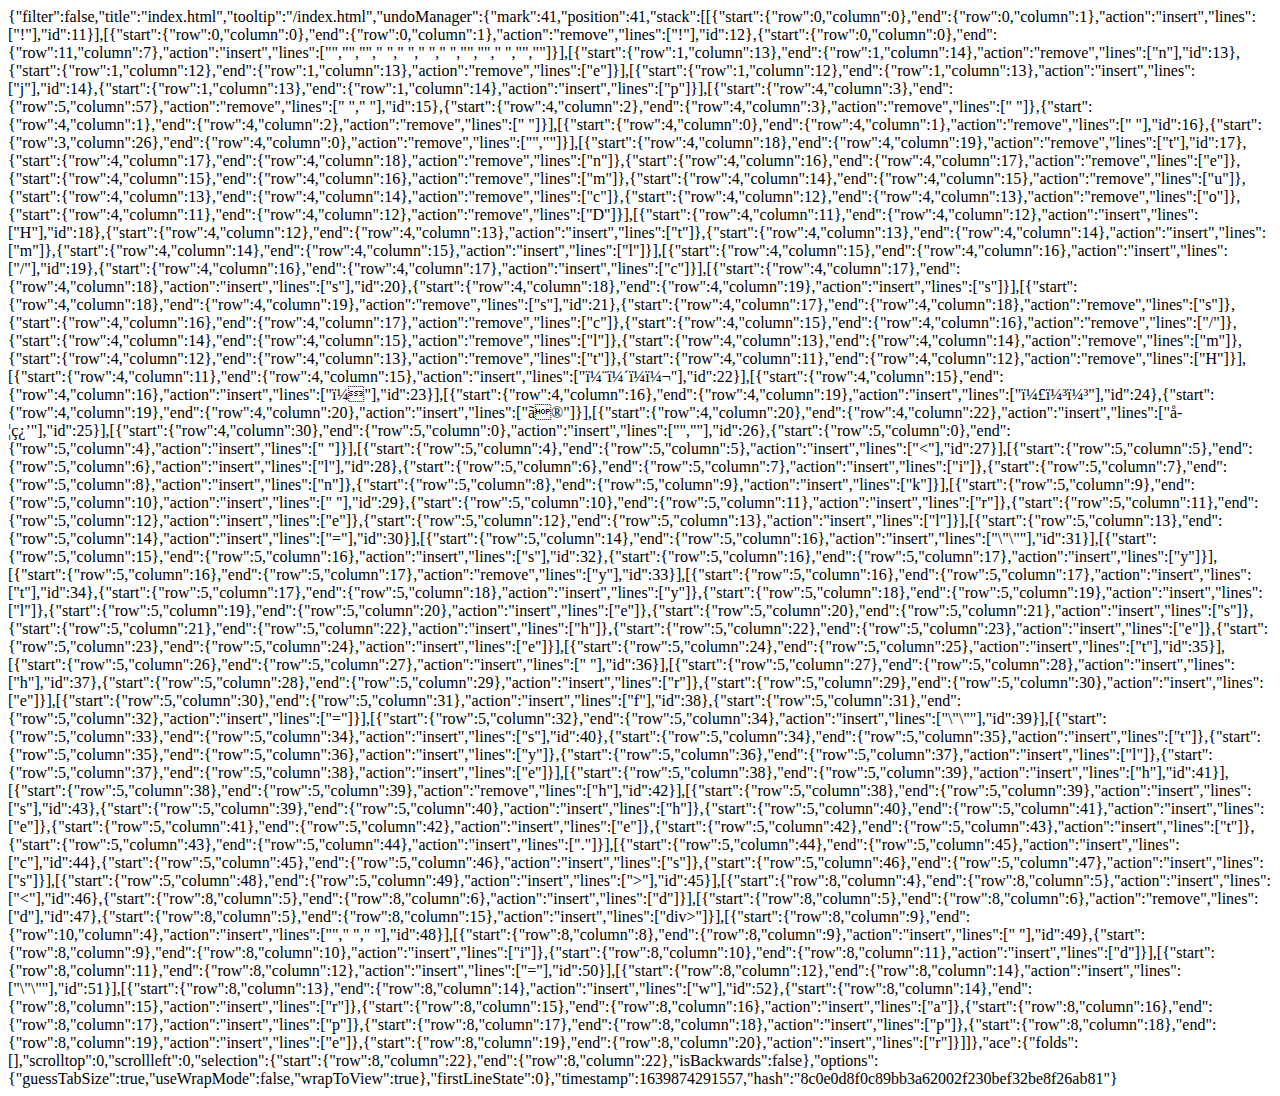
==== .c9/metadata/environment/index.html @ 142b13e5 "first commit" ====
{"filter":false,"title":"index.html","tooltip":"/index.html","undoManager":{"mark":41,"position":41,"stack":[[{"start":{"row":0,"column":0},"end":{"row":0,"column":1},"action":"insert","lines":["!"],"id":11}],[{"start":{"row":0,"column":0},"end":{"row":0,"column":1},"action":"remove","lines":["!"],"id":12},{"start":{"row":0,"column":0},"end":{"row":11,"column":7},"action":"insert","lines":["<!DOCTYPE html>","<html lang=\"en\">","<head>","    <meta charset=\"UTF-8\">","    <meta name=\"viewport\" content=\"width=device-width, initial-scale=1.0\">","    <meta http-equiv=\"X-UA-Compatible\" content=\"ie=edge\">","    <title>Document</title>","</head>","<body>","    ","</body>","</html>"]}],[{"start":{"row":1,"column":13},"end":{"row":1,"column":14},"action":"remove","lines":["n"],"id":13},{"start":{"row":1,"column":12},"end":{"row":1,"column":13},"action":"remove","lines":["e"]}],[{"start":{"row":1,"column":12},"end":{"row":1,"column":13},"action":"insert","lines":["j"],"id":14},{"start":{"row":1,"column":13},"end":{"row":1,"column":14},"action":"insert","lines":["p"]}],[{"start":{"row":4,"column":3},"end":{"row":5,"column":57},"action":"remove","lines":[" <meta name=\"viewport\" content=\"width=device-width, initial-scale=1.0\">","    <meta http-equiv=\"X-UA-Compatible\" content=\"ie=edge\">"],"id":15},{"start":{"row":4,"column":2},"end":{"row":4,"column":3},"action":"remove","lines":[" "]},{"start":{"row":4,"column":1},"end":{"row":4,"column":2},"action":"remove","lines":[" "]}],[{"start":{"row":4,"column":0},"end":{"row":4,"column":1},"action":"remove","lines":[" "],"id":16},{"start":{"row":3,"column":26},"end":{"row":4,"column":0},"action":"remove","lines":["",""]}],[{"start":{"row":4,"column":18},"end":{"row":4,"column":19},"action":"remove","lines":["t"],"id":17},{"start":{"row":4,"column":17},"end":{"row":4,"column":18},"action":"remove","lines":["n"]},{"start":{"row":4,"column":16},"end":{"row":4,"column":17},"action":"remove","lines":["e"]},{"start":{"row":4,"column":15},"end":{"row":4,"column":16},"action":"remove","lines":["m"]},{"start":{"row":4,"column":14},"end":{"row":4,"column":15},"action":"remove","lines":["u"]},{"start":{"row":4,"column":13},"end":{"row":4,"column":14},"action":"remove","lines":["c"]},{"start":{"row":4,"column":12},"end":{"row":4,"column":13},"action":"remove","lines":["o"]},{"start":{"row":4,"column":11},"end":{"row":4,"column":12},"action":"remove","lines":["D"]}],[{"start":{"row":4,"column":11},"end":{"row":4,"column":12},"action":"insert","lines":["H"],"id":18},{"start":{"row":4,"column":12},"end":{"row":4,"column":13},"action":"insert","lines":["t"]},{"start":{"row":4,"column":13},"end":{"row":4,"column":14},"action":"insert","lines":["m"]},{"start":{"row":4,"column":14},"end":{"row":4,"column":15},"action":"insert","lines":["l"]}],[{"start":{"row":4,"column":15},"end":{"row":4,"column":16},"action":"insert","lines":["/"],"id":19},{"start":{"row":4,"column":16},"end":{"row":4,"column":17},"action":"insert","lines":["c"]}],[{"start":{"row":4,"column":17},"end":{"row":4,"column":18},"action":"insert","lines":["s"],"id":20},{"start":{"row":4,"column":18},"end":{"row":4,"column":19},"action":"insert","lines":["s"]}],[{"start":{"row":4,"column":18},"end":{"row":4,"column":19},"action":"remove","lines":["s"],"id":21},{"start":{"row":4,"column":17},"end":{"row":4,"column":18},"action":"remove","lines":["s"]},{"start":{"row":4,"column":16},"end":{"row":4,"column":17},"action":"remove","lines":["c"]},{"start":{"row":4,"column":15},"end":{"row":4,"column":16},"action":"remove","lines":["/"]},{"start":{"row":4,"column":14},"end":{"row":4,"column":15},"action":"remove","lines":["l"]},{"start":{"row":4,"column":13},"end":{"row":4,"column":14},"action":"remove","lines":["m"]},{"start":{"row":4,"column":12},"end":{"row":4,"column":13},"action":"remove","lines":["t"]},{"start":{"row":4,"column":11},"end":{"row":4,"column":12},"action":"remove","lines":["H"]}],[{"start":{"row":4,"column":11},"end":{"row":4,"column":15},"action":"insert","lines":["ＨＴＭＬ"],"id":22}],[{"start":{"row":4,"column":15},"end":{"row":4,"column":16},"action":"insert","lines":["／"],"id":23}],[{"start":{"row":4,"column":16},"end":{"row":4,"column":19},"action":"insert","lines":["ＣＳＳ"],"id":24},{"start":{"row":4,"column":19},"end":{"row":4,"column":20},"action":"insert","lines":["の"]}],[{"start":{"row":4,"column":20},"end":{"row":4,"column":22},"action":"insert","lines":["学習"],"id":25}],[{"start":{"row":4,"column":30},"end":{"row":5,"column":0},"action":"insert","lines":["",""],"id":26},{"start":{"row":5,"column":0},"end":{"row":5,"column":4},"action":"insert","lines":["    "]}],[{"start":{"row":5,"column":4},"end":{"row":5,"column":5},"action":"insert","lines":["<"],"id":27}],[{"start":{"row":5,"column":5},"end":{"row":5,"column":6},"action":"insert","lines":["l"],"id":28},{"start":{"row":5,"column":6},"end":{"row":5,"column":7},"action":"insert","lines":["i"]},{"start":{"row":5,"column":7},"end":{"row":5,"column":8},"action":"insert","lines":["n"]},{"start":{"row":5,"column":8},"end":{"row":5,"column":9},"action":"insert","lines":["k"]}],[{"start":{"row":5,"column":9},"end":{"row":5,"column":10},"action":"insert","lines":[" "],"id":29},{"start":{"row":5,"column":10},"end":{"row":5,"column":11},"action":"insert","lines":["r"]},{"start":{"row":5,"column":11},"end":{"row":5,"column":12},"action":"insert","lines":["e"]},{"start":{"row":5,"column":12},"end":{"row":5,"column":13},"action":"insert","lines":["l"]}],[{"start":{"row":5,"column":13},"end":{"row":5,"column":14},"action":"insert","lines":["="],"id":30}],[{"start":{"row":5,"column":14},"end":{"row":5,"column":16},"action":"insert","lines":["\"\""],"id":31}],[{"start":{"row":5,"column":15},"end":{"row":5,"column":16},"action":"insert","lines":["s"],"id":32},{"start":{"row":5,"column":16},"end":{"row":5,"column":17},"action":"insert","lines":["y"]}],[{"start":{"row":5,"column":16},"end":{"row":5,"column":17},"action":"remove","lines":["y"],"id":33}],[{"start":{"row":5,"column":16},"end":{"row":5,"column":17},"action":"insert","lines":["t"],"id":34},{"start":{"row":5,"column":17},"end":{"row":5,"column":18},"action":"insert","lines":["y"]},{"start":{"row":5,"column":18},"end":{"row":5,"column":19},"action":"insert","lines":["l"]},{"start":{"row":5,"column":19},"end":{"row":5,"column":20},"action":"insert","lines":["e"]},{"start":{"row":5,"column":20},"end":{"row":5,"column":21},"action":"insert","lines":["s"]},{"start":{"row":5,"column":21},"end":{"row":5,"column":22},"action":"insert","lines":["h"]},{"start":{"row":5,"column":22},"end":{"row":5,"column":23},"action":"insert","lines":["e"]},{"start":{"row":5,"column":23},"end":{"row":5,"column":24},"action":"insert","lines":["e"]}],[{"start":{"row":5,"column":24},"end":{"row":5,"column":25},"action":"insert","lines":["t"],"id":35}],[{"start":{"row":5,"column":26},"end":{"row":5,"column":27},"action":"insert","lines":[" "],"id":36}],[{"start":{"row":5,"column":27},"end":{"row":5,"column":28},"action":"insert","lines":["h"],"id":37},{"start":{"row":5,"column":28},"end":{"row":5,"column":29},"action":"insert","lines":["r"]},{"start":{"row":5,"column":29},"end":{"row":5,"column":30},"action":"insert","lines":["e"]}],[{"start":{"row":5,"column":30},"end":{"row":5,"column":31},"action":"insert","lines":["f"],"id":38},{"start":{"row":5,"column":31},"end":{"row":5,"column":32},"action":"insert","lines":["="]}],[{"start":{"row":5,"column":32},"end":{"row":5,"column":34},"action":"insert","lines":["\"\""],"id":39}],[{"start":{"row":5,"column":33},"end":{"row":5,"column":34},"action":"insert","lines":["s"],"id":40},{"start":{"row":5,"column":34},"end":{"row":5,"column":35},"action":"insert","lines":["t"]},{"start":{"row":5,"column":35},"end":{"row":5,"column":36},"action":"insert","lines":["y"]},{"start":{"row":5,"column":36},"end":{"row":5,"column":37},"action":"insert","lines":["l"]},{"start":{"row":5,"column":37},"end":{"row":5,"column":38},"action":"insert","lines":["e"]}],[{"start":{"row":5,"column":38},"end":{"row":5,"column":39},"action":"insert","lines":["h"],"id":41}],[{"start":{"row":5,"column":38},"end":{"row":5,"column":39},"action":"remove","lines":["h"],"id":42}],[{"start":{"row":5,"column":38},"end":{"row":5,"column":39},"action":"insert","lines":["s"],"id":43},{"start":{"row":5,"column":39},"end":{"row":5,"column":40},"action":"insert","lines":["h"]},{"start":{"row":5,"column":40},"end":{"row":5,"column":41},"action":"insert","lines":["e"]},{"start":{"row":5,"column":41},"end":{"row":5,"column":42},"action":"insert","lines":["e"]},{"start":{"row":5,"column":42},"end":{"row":5,"column":43},"action":"insert","lines":["t"]},{"start":{"row":5,"column":43},"end":{"row":5,"column":44},"action":"insert","lines":["."]}],[{"start":{"row":5,"column":44},"end":{"row":5,"column":45},"action":"insert","lines":["c"],"id":44},{"start":{"row":5,"column":45},"end":{"row":5,"column":46},"action":"insert","lines":["s"]},{"start":{"row":5,"column":46},"end":{"row":5,"column":47},"action":"insert","lines":["s"]}],[{"start":{"row":5,"column":48},"end":{"row":5,"column":49},"action":"insert","lines":[">"],"id":45}],[{"start":{"row":8,"column":4},"end":{"row":8,"column":5},"action":"insert","lines":["<"],"id":46},{"start":{"row":8,"column":5},"end":{"row":8,"column":6},"action":"insert","lines":["d"]}],[{"start":{"row":8,"column":5},"end":{"row":8,"column":6},"action":"remove","lines":["d"],"id":47},{"start":{"row":8,"column":5},"end":{"row":8,"column":15},"action":"insert","lines":["div></div>"]}],[{"start":{"row":8,"column":9},"end":{"row":10,"column":4},"action":"insert","lines":["","        ","    "],"id":48}],[{"start":{"row":8,"column":8},"end":{"row":8,"column":9},"action":"insert","lines":[" "],"id":49},{"start":{"row":8,"column":9},"end":{"row":8,"column":10},"action":"insert","lines":["i"]},{"start":{"row":8,"column":10},"end":{"row":8,"column":11},"action":"insert","lines":["d"]}],[{"start":{"row":8,"column":11},"end":{"row":8,"column":12},"action":"insert","lines":["="],"id":50}],[{"start":{"row":8,"column":12},"end":{"row":8,"column":14},"action":"insert","lines":["\"\""],"id":51}],[{"start":{"row":8,"column":13},"end":{"row":8,"column":14},"action":"insert","lines":["w"],"id":52},{"start":{"row":8,"column":14},"end":{"row":8,"column":15},"action":"insert","lines":["r"]},{"start":{"row":8,"column":15},"end":{"row":8,"column":16},"action":"insert","lines":["a"]},{"start":{"row":8,"column":16},"end":{"row":8,"column":17},"action":"insert","lines":["p"]},{"start":{"row":8,"column":17},"end":{"row":8,"column":18},"action":"insert","lines":["p"]},{"start":{"row":8,"column":18},"end":{"row":8,"column":19},"action":"insert","lines":["e"]},{"start":{"row":8,"column":19},"end":{"row":8,"column":20},"action":"insert","lines":["r"]}]]},"ace":{"folds":[],"scrolltop":0,"scrollleft":0,"selection":{"start":{"row":8,"column":22},"end":{"row":8,"column":22},"isBackwards":false},"options":{"guessTabSize":true,"useWrapMode":false,"wrapToView":true},"firstLineState":0},"timestamp":1639874291557,"hash":"8c0e0d8f0c89bb3a62002f230bef32be8f26ab81"}
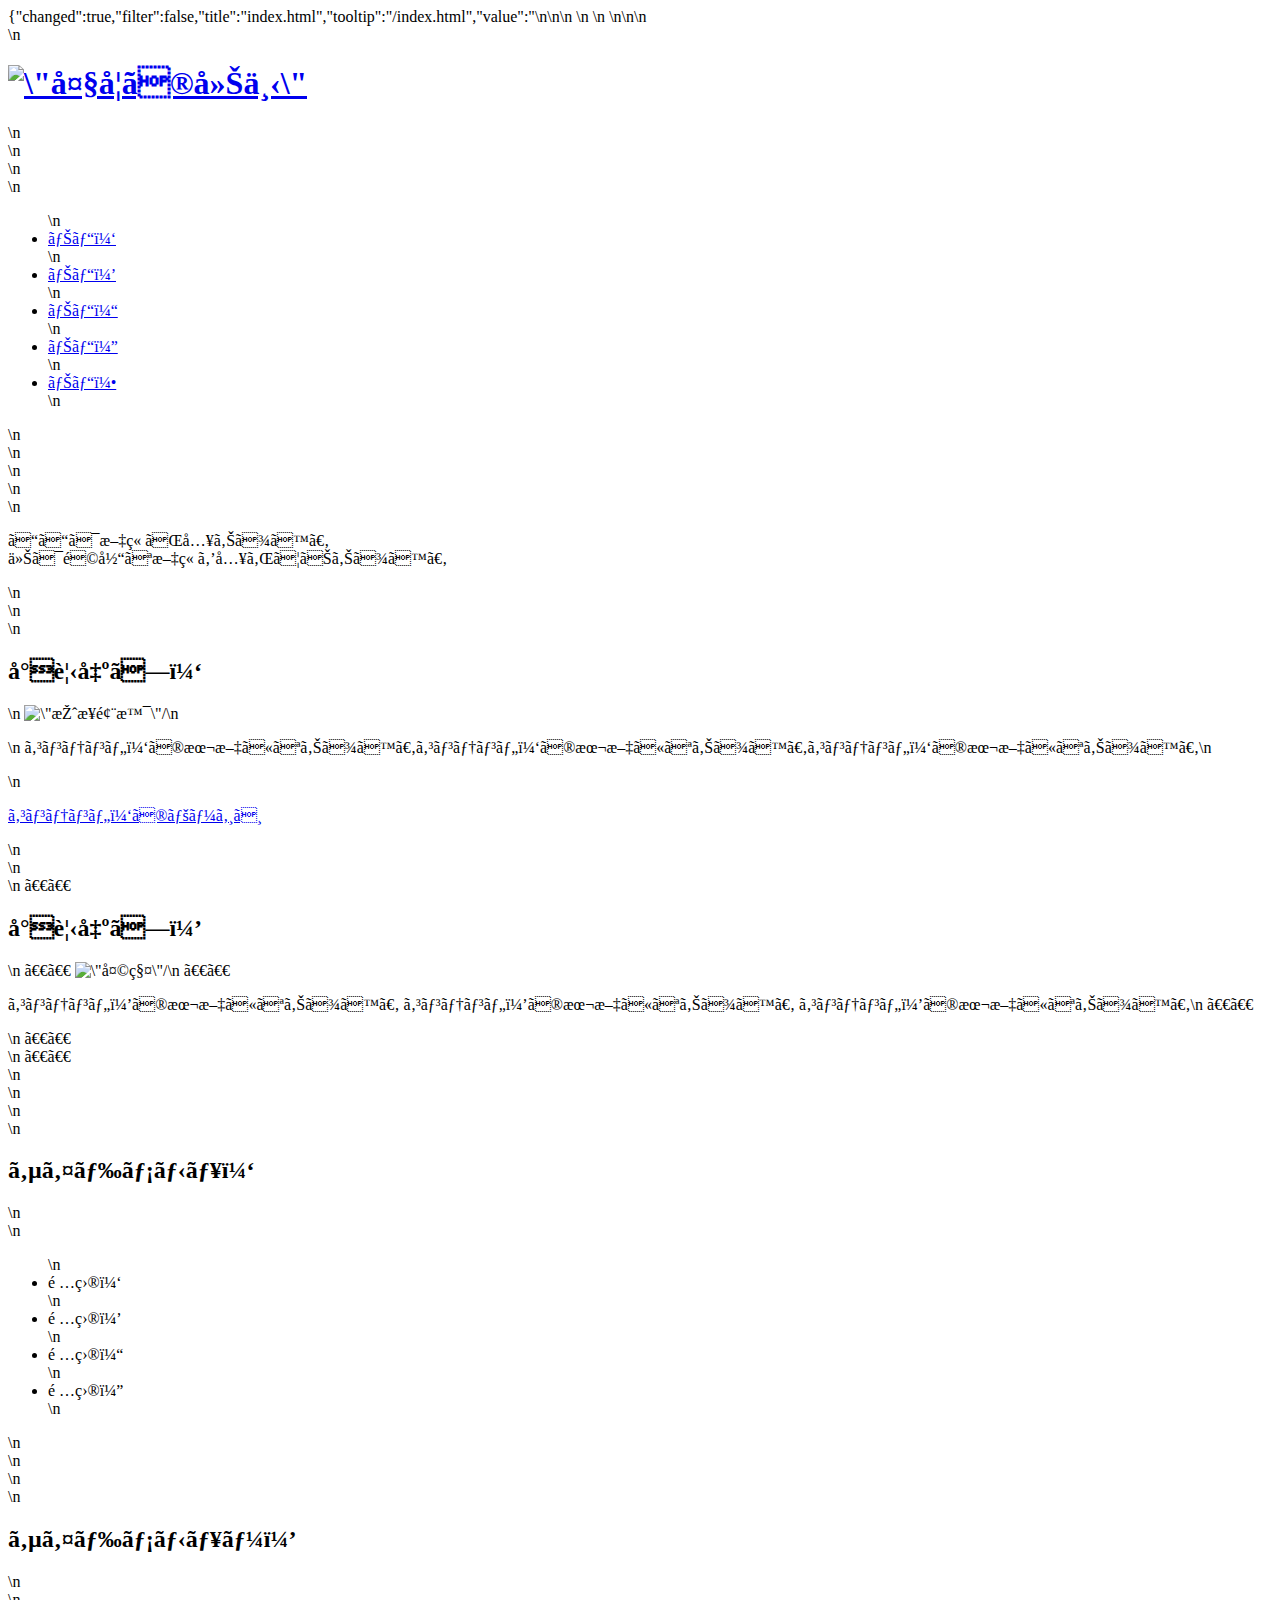
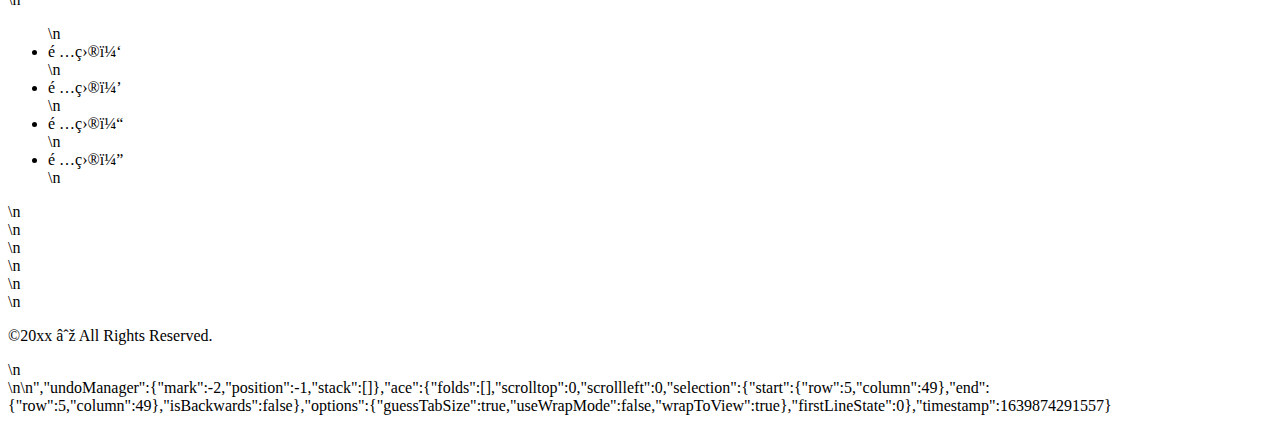
==== commit 3c45d6d5: "add doc folder" ====
--- a/.c9/metadata/environment/index.html
+++ b/.c9/metadata/environment/index.html
@@ -1 +1 @@
-{"filter":false,"title":"index.html","tooltip":"/index.html","undoManager":{"mark":41,"position":41,"stack":[[{"start":{"row":0,"column":0},"end":{"row":0,"column":1},"action":"insert","lines":["!"],"id":11}],[{"start":{"row":0,"column":0},"end":{"row":0,"column":1},"action":"remove","lines":["!"],"id":12},{"start":{"row":0,"column":0},"end":{"row":11,"column":7},"action":"insert","lines":["<!DOCTYPE html>","<html lang=\"en\">","<head>","    <meta charset=\"UTF-8\">","    <meta name=\"viewport\" content=\"width=device-width, initial-scale=1.0\">","    <meta http-equiv=\"X-UA-Compatible\" content=\"ie=edge\">","    <title>Document</title>","</head>","<body>","    ","</body>","</html>"]}],[{"start":{"row":1,"column":13},"end":{"row":1,"column":14},"action":"remove","lines":["n"],"id":13},{"start":{"row":1,"column":12},"end":{"row":1,"column":13},"action":"remove","lines":["e"]}],[{"start":{"row":1,"column":12},"end":{"row":1,"column":13},"action":"insert","lines":["j"],"id":14},{"start":{"row":1,"column":13},"end":{"row":1,"column":14},"action":"insert","lines":["p"]}],[{"start":{"row":4,"column":3},"end":{"row":5,"column":57},"action":"remove","lines":[" <meta name=\"viewport\" content=\"width=device-width, initial-scale=1.0\">","    <meta http-equiv=\"X-UA-Compatible\" content=\"ie=edge\">"],"id":15},{"start":{"row":4,"column":2},"end":{"row":4,"column":3},"action":"remove","lines":[" "]},{"start":{"row":4,"column":1},"end":{"row":4,"column":2},"action":"remove","lines":[" "]}],[{"start":{"row":4,"column":0},"end":{"row":4,"column":1},"action":"remove","lines":[" "],"id":16},{"start":{"row":3,"column":26},"end":{"row":4,"column":0},"action":"remove","lines":["",""]}],[{"start":{"row":4,"column":18},"end":{"row":4,"column":19},"action":"remove","lines":["t"],"id":17},{"start":{"row":4,"column":17},"end":{"row":4,"column":18},"action":"remove","lines":["n"]},{"start":{"row":4,"column":16},"end":{"row":4,"column":17},"action":"remove","lines":["e"]},{"start":{"row":4,"column":15},"end":{"row":4,"column":16},"action":"remove","lines":["m"]},{"start":{"row":4,"column":14},"end":{"row":4,"column":15},"action":"remove","lines":["u"]},{"start":{"row":4,"column":13},"end":{"row":4,"column":14},"action":"remove","lines":["c"]},{"start":{"row":4,"column":12},"end":{"row":4,"column":13},"action":"remove","lines":["o"]},{"start":{"row":4,"column":11},"end":{"row":4,"column":12},"action":"remove","lines":["D"]}],[{"start":{"row":4,"column":11},"end":{"row":4,"column":12},"action":"insert","lines":["H"],"id":18},{"start":{"row":4,"column":12},"end":{"row":4,"column":13},"action":"insert","lines":["t"]},{"start":{"row":4,"column":13},"end":{"row":4,"column":14},"action":"insert","lines":["m"]},{"start":{"row":4,"column":14},"end":{"row":4,"column":15},"action":"insert","lines":["l"]}],[{"start":{"row":4,"column":15},"end":{"row":4,"column":16},"action":"insert","lines":["/"],"id":19},{"start":{"row":4,"column":16},"end":{"row":4,"column":17},"action":"insert","lines":["c"]}],[{"start":{"row":4,"column":17},"end":{"row":4,"column":18},"action":"insert","lines":["s"],"id":20},{"start":{"row":4,"column":18},"end":{"row":4,"column":19},"action":"insert","lines":["s"]}],[{"start":{"row":4,"column":18},"end":{"row":4,"column":19},"action":"remove","lines":["s"],"id":21},{"start":{"row":4,"column":17},"end":{"row":4,"column":18},"action":"remove","lines":["s"]},{"start":{"row":4,"column":16},"end":{"row":4,"column":17},"action":"remove","lines":["c"]},{"start":{"row":4,"column":15},"end":{"row":4,"column":16},"action":"remove","lines":["/"]},{"start":{"row":4,"column":14},"end":{"row":4,"column":15},"action":"remove","lines":["l"]},{"start":{"row":4,"column":13},"end":{"row":4,"column":14},"action":"remove","lines":["m"]},{"start":{"row":4,"column":12},"end":{"row":4,"column":13},"action":"remove","lines":["t"]},{"start":{"row":4,"column":11},"end":{"row":4,"column":12},"action":"remove","lines":["H"]}],[{"start":{"row":4,"column":11},"end":{"row":4,"column":15},"action":"insert","lines":["ＨＴＭＬ"],"id":22}],[{"start":{"row":4,"column":15},"end":{"row":4,"column":16},"action":"insert","lines":["／"],"id":23}],[{"start":{"row":4,"column":16},"end":{"row":4,"column":19},"action":"insert","lines":["ＣＳＳ"],"id":24},{"start":{"row":4,"column":19},"end":{"row":4,"column":20},"action":"insert","lines":["の"]}],[{"start":{"row":4,"column":20},"end":{"row":4,"column":22},"action":"insert","lines":["学習"],"id":25}],[{"start":{"row":4,"column":30},"end":{"row":5,"column":0},"action":"insert","lines":["",""],"id":26},{"start":{"row":5,"column":0},"end":{"row":5,"column":4},"action":"insert","lines":["    "]}],[{"start":{"row":5,"column":4},"end":{"row":5,"column":5},"action":"insert","lines":["<"],"id":27}],[{"start":{"row":5,"column":5},"end":{"row":5,"column":6},"action":"insert","lines":["l"],"id":28},{"start":{"row":5,"column":6},"end":{"row":5,"column":7},"action":"insert","lines":["i"]},{"start":{"row":5,"column":7},"end":{"row":5,"column":8},"action":"insert","lines":["n"]},{"start":{"row":5,"column":8},"end":{"row":5,"column":9},"action":"insert","lines":["k"]}],[{"start":{"row":5,"column":9},"end":{"row":5,"column":10},"action":"insert","lines":[" "],"id":29},{"start":{"row":5,"column":10},"end":{"row":5,"column":11},"action":"insert","lines":["r"]},{"start":{"row":5,"column":11},"end":{"row":5,"column":12},"action":"insert","lines":["e"]},{"start":{"row":5,"column":12},"end":{"row":5,"column":13},"action":"insert","lines":["l"]}],[{"start":{"row":5,"column":13},"end":{"row":5,"column":14},"action":"insert","lines":["="],"id":30}],[{"start":{"row":5,"column":14},"end":{"row":5,"column":16},"action":"insert","lines":["\"\""],"id":31}],[{"start":{"row":5,"column":15},"end":{"row":5,"column":16},"action":"insert","lines":["s"],"id":32},{"start":{"row":5,"column":16},"end":{"row":5,"column":17},"action":"insert","lines":["y"]}],[{"start":{"row":5,"column":16},"end":{"row":5,"column":17},"action":"remove","lines":["y"],"id":33}],[{"start":{"row":5,"column":16},"end":{"row":5,"column":17},"action":"insert","lines":["t"],"id":34},{"start":{"row":5,"column":17},"end":{"row":5,"column":18},"action":"insert","lines":["y"]},{"start":{"row":5,"column":18},"end":{"row":5,"column":19},"action":"insert","lines":["l"]},{"start":{"row":5,"column":19},"end":{"row":5,"column":20},"action":"insert","lines":["e"]},{"start":{"row":5,"column":20},"end":{"row":5,"column":21},"action":"insert","lines":["s"]},{"start":{"row":5,"column":21},"end":{"row":5,"column":22},"action":"insert","lines":["h"]},{"start":{"row":5,"column":22},"end":{"row":5,"column":23},"action":"insert","lines":["e"]},{"start":{"row":5,"column":23},"end":{"row":5,"column":24},"action":"insert","lines":["e"]}],[{"start":{"row":5,"column":24},"end":{"row":5,"column":25},"action":"insert","lines":["t"],"id":35}],[{"start":{"row":5,"column":26},"end":{"row":5,"column":27},"action":"insert","lines":[" "],"id":36}],[{"start":{"row":5,"column":27},"end":{"row":5,"column":28},"action":"insert","lines":["h"],"id":37},{"start":{"row":5,"column":28},"end":{"row":5,"column":29},"action":"insert","lines":["r"]},{"start":{"row":5,"column":29},"end":{"row":5,"column":30},"action":"insert","lines":["e"]}],[{"start":{"row":5,"column":30},"end":{"row":5,"column":31},"action":"insert","lines":["f"],"id":38},{"start":{"row":5,"column":31},"end":{"row":5,"column":32},"action":"insert","lines":["="]}],[{"start":{"row":5,"column":32},"end":{"row":5,"column":34},"action":"insert","lines":["\"\""],"id":39}],[{"start":{"row":5,"column":33},"end":{"row":5,"column":34},"action":"insert","lines":["s"],"id":40},{"start":{"row":5,"column":34},"end":{"row":5,"column":35},"action":"insert","lines":["t"]},{"start":{"row":5,"column":35},"end":{"row":5,"column":36},"action":"insert","lines":["y"]},{"start":{"row":5,"column":36},"end":{"row":5,"column":37},"action":"insert","lines":["l"]},{"start":{"row":5,"column":37},"end":{"row":5,"column":38},"action":"insert","lines":["e"]}],[{"start":{"row":5,"column":38},"end":{"row":5,"column":39},"action":"insert","lines":["h"],"id":41}],[{"start":{"row":5,"column":38},"end":{"row":5,"column":39},"action":"remove","lines":["h"],"id":42}],[{"start":{"row":5,"column":38},"end":{"row":5,"column":39},"action":"insert","lines":["s"],"id":43},{"start":{"row":5,"column":39},"end":{"row":5,"column":40},"action":"insert","lines":["h"]},{"start":{"row":5,"column":40},"end":{"row":5,"column":41},"action":"insert","lines":["e"]},{"start":{"row":5,"column":41},"end":{"row":5,"column":42},"action":"insert","lines":["e"]},{"start":{"row":5,"column":42},"end":{"row":5,"column":43},"action":"insert","lines":["t"]},{"start":{"row":5,"column":43},"end":{"row":5,"column":44},"action":"insert","lines":["."]}],[{"start":{"row":5,"column":44},"end":{"row":5,"column":45},"action":"insert","lines":["c"],"id":44},{"start":{"row":5,"column":45},"end":{"row":5,"column":46},"action":"insert","lines":["s"]},{"start":{"row":5,"column":46},"end":{"row":5,"column":47},"action":"insert","lines":["s"]}],[{"start":{"row":5,"column":48},"end":{"row":5,"column":49},"action":"insert","lines":[">"],"id":45}],[{"start":{"row":8,"column":4},"end":{"row":8,"column":5},"action":"insert","lines":["<"],"id":46},{"start":{"row":8,"column":5},"end":{"row":8,"column":6},"action":"insert","lines":["d"]}],[{"start":{"row":8,"column":5},"end":{"row":8,"column":6},"action":"remove","lines":["d"],"id":47},{"start":{"row":8,"column":5},"end":{"row":8,"column":15},"action":"insert","lines":["div></div>"]}],[{"start":{"row":8,"column":9},"end":{"row":10,"column":4},"action":"insert","lines":["","        ","    "],"id":48}],[{"start":{"row":8,"column":8},"end":{"row":8,"column":9},"action":"insert","lines":[" "],"id":49},{"start":{"row":8,"column":9},"end":{"row":8,"column":10},"action":"insert","lines":["i"]},{"start":{"row":8,"column":10},"end":{"row":8,"column":11},"action":"insert","lines":["d"]}],[{"start":{"row":8,"column":11},"end":{"row":8,"column":12},"action":"insert","lines":["="],"id":50}],[{"start":{"row":8,"column":12},"end":{"row":8,"column":14},"action":"insert","lines":["\"\""],"id":51}],[{"start":{"row":8,"column":13},"end":{"row":8,"column":14},"action":"insert","lines":["w"],"id":52},{"start":{"row":8,"column":14},"end":{"row":8,"column":15},"action":"insert","lines":["r"]},{"start":{"row":8,"column":15},"end":{"row":8,"column":16},"action":"insert","lines":["a"]},{"start":{"row":8,"column":16},"end":{"row":8,"column":17},"action":"insert","lines":["p"]},{"start":{"row":8,"column":17},"end":{"row":8,"column":18},"action":"insert","lines":["p"]},{"start":{"row":8,"column":18},"end":{"row":8,"column":19},"action":"insert","lines":["e"]},{"start":{"row":8,"column":19},"end":{"row":8,"column":20},"action":"insert","lines":["r"]}]]},"ace":{"folds":[],"scrolltop":0,"scrollleft":0,"selection":{"start":{"row":8,"column":22},"end":{"row":8,"column":22},"isBackwards":false},"options":{"guessTabSize":true,"useWrapMode":false,"wrapToView":true},"firstLineState":0},"timestamp":1639874291557,"hash":"8c0e0d8f0c89bb3a62002f230bef32be8f26ab81"}+{"changed":true,"filter":false,"title":"index.html","tooltip":"/index.html","value":"<!DOCTYPE html>\n<html lang=\"ja\">\n<head>\n    <meta charset=\"UTF-8\">\n    <title>HTML/CSSの学習</title>\n    <link rel=\"stylesheet\" href=\"stylesheet.css\">\n</head>\n<body>\n    <div id=\"header\">\n        <h1><a href=\"index.html\"><img id=\"corridor\" src=\"images/corridor.jpg\" alt=\"大学の廊下\"></a></h1>\n    </div>\n    <div id=\"wrapper\">\n        <div id=\"nav\">\n            <ul>\n                <li><a href=\"home.html\">ナビ１</a></li>\n                <li><a href=\"#\">ナビ２</a></li>\n                <li><a href=\"#\">ナビ３</a></li>\n                <li><a href=\"#\">ナビ４</a></li>\n                <li><a href=\"#\">ナビ５</a></li>\n            </ul>\n        </div>\n        <div id=\"container\">\n            <div id=\"main\">\n            <div class=\"post\">\n                <p>ここは文章が入ります。<br/>今は適当な文章を入れております。</p>\n            </div>\n            <div class=\"post clearfix\">\n                <h2>小見出し１</h2>\n                <img class=\"left\" src=\"images/classroom.jpg\" alt=\"授業風景\"/>\n                <p>\n                    コンテンツ１の本文になります。コンテンツ１の本文になります。コンテンツ１の本文になります。\n                </p>\n                <p><a href=\"#\">コンテンツ１のページへ</a></p>\n            </div>\n            <div class=\"post clearfix\">\n        　　      <h2>小見出し２</h2>\n        　　      <img class=\"right\" src=\"images/scale.jpg\" alt=\"天秤\"/>\n        　　      <p>コンテンツ２の本文になります。  コンテンツ２の本文になります。  コンテンツ２の本文になります。\n        　　      </p>\n        　　</div>\n        　　</div>\n        </div>\n        <div id=\"side\">\n            <div class=\"box\">\n                <h2>サイドメニュ１</h2>\n                <div class=\"boxBody\">\n                    <ul>\n                        <li>項目１</li>\n                        <li>項目２</li>\n                        <li>項目３</li>\n                        <li>項目４</li>\n                    </ul>\n                </div>\n            </div>\n            <div class=\"box\">\n                <h2>サイドメニュー２</h2>\n                <div class=\"boxBody\">\n                    <ul>\n                        <li>項目１</li>\n                        <li>項目２</li>\n                        <li>項目３</li>\n                        <li>項目４</li>\n                    </ul>\n                </div>\n            </div>\n        </div>\n    </div>\n    <div id=\"footer\">\n        <p>&copy;20xx ∞ All Rights Reserved.</p>\n    </div>\n</body>\n</html>","undoManager":{"mark":-2,"position":-1,"stack":[]},"ace":{"folds":[],"scrolltop":0,"scrollleft":0,"selection":{"start":{"row":5,"column":49},"end":{"row":5,"column":49},"isBackwards":false},"options":{"guessTabSize":true,"useWrapMode":false,"wrapToView":true},"firstLineState":0},"timestamp":1639874291557}